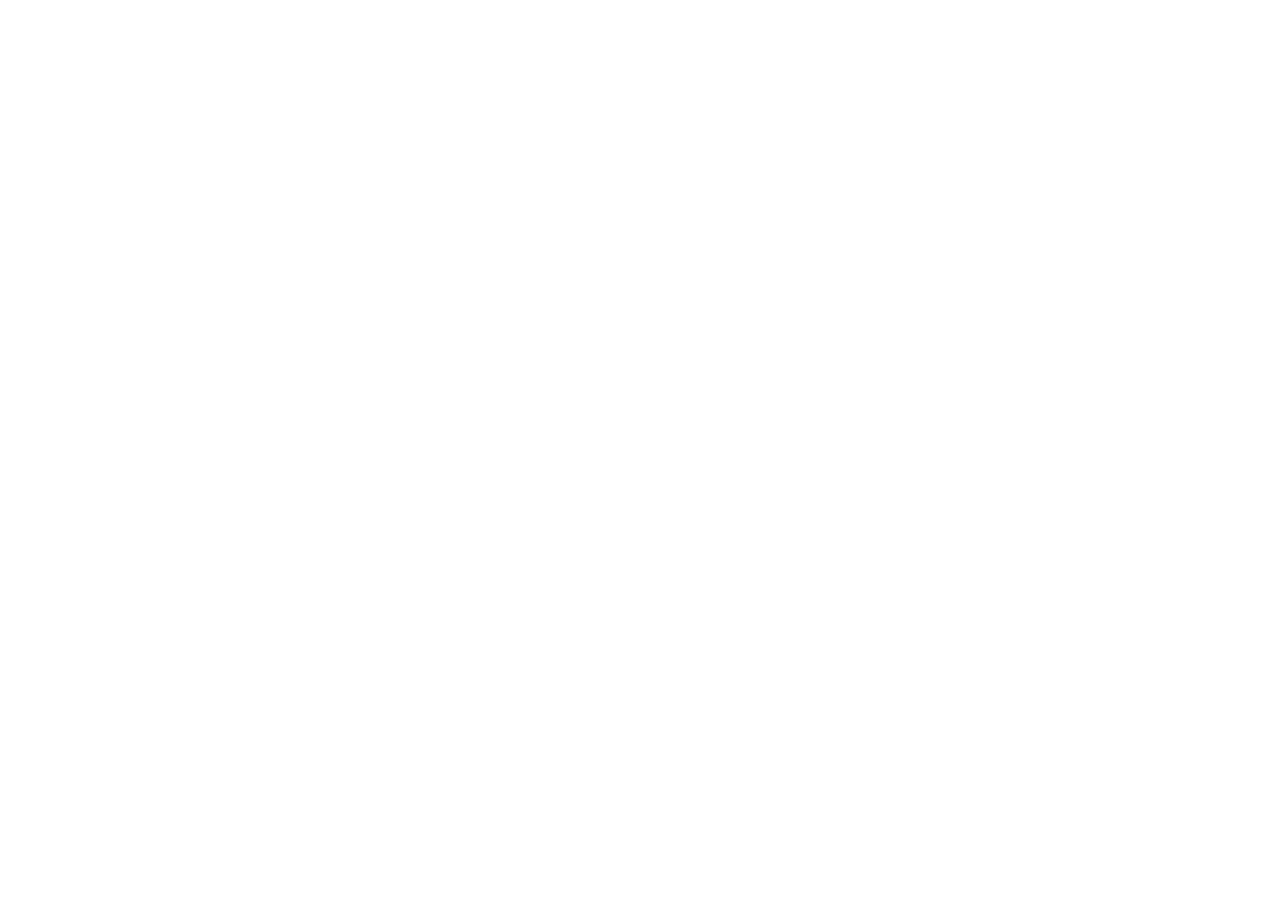
==== index.html @ 080e3616 "Iniciando" ====
<!DOCTYPE html>
<html lang="en">

<head>
  <meta charset="UTF-8">
  <meta name="viewport" content="width=device-width, initial-scale=1.0">
  <title>Document</title>
</head>

<body>

  <script src="./main.js"></script>
</body>

</html>
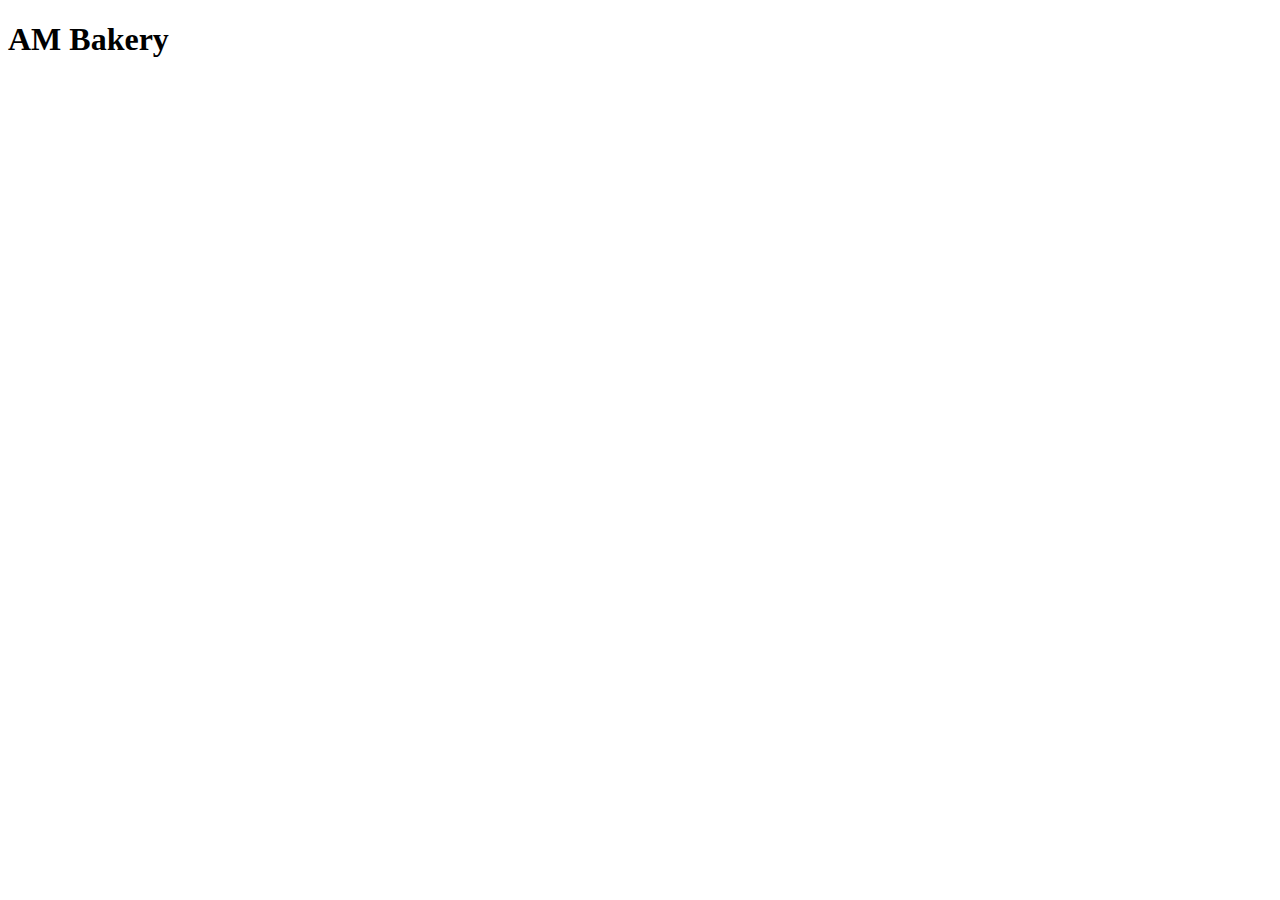
==== commit d1faf85e: "mod" ====
--- a/index.html
+++ b/index.html
@@ -8,6 +8,9 @@
 </head>
 
 <body>
+  <div>
+    <h1>AM Bakery</h1>
+  </div>
 
   <script src="./main.js"></script>
 </body>
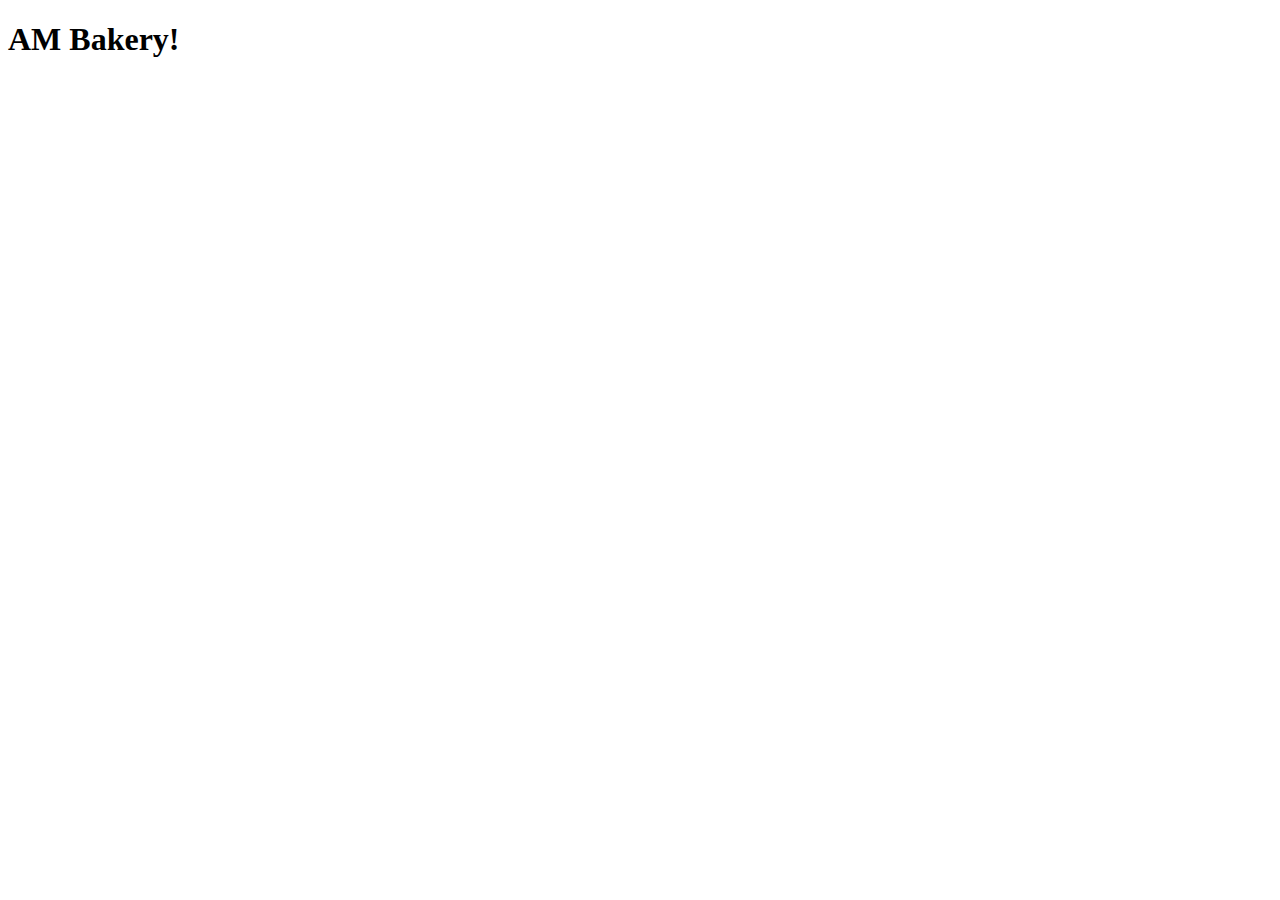
==== commit df81cfb0: "p" ====
--- a/index.html
+++ b/index.html
@@ -9,7 +9,7 @@
 
 <body>
   <div>
-    <h1>AM Bakery</h1>
+    <h1>AM Bakery!</h1>
   </div>
 
   <script src="./main.js"></script>
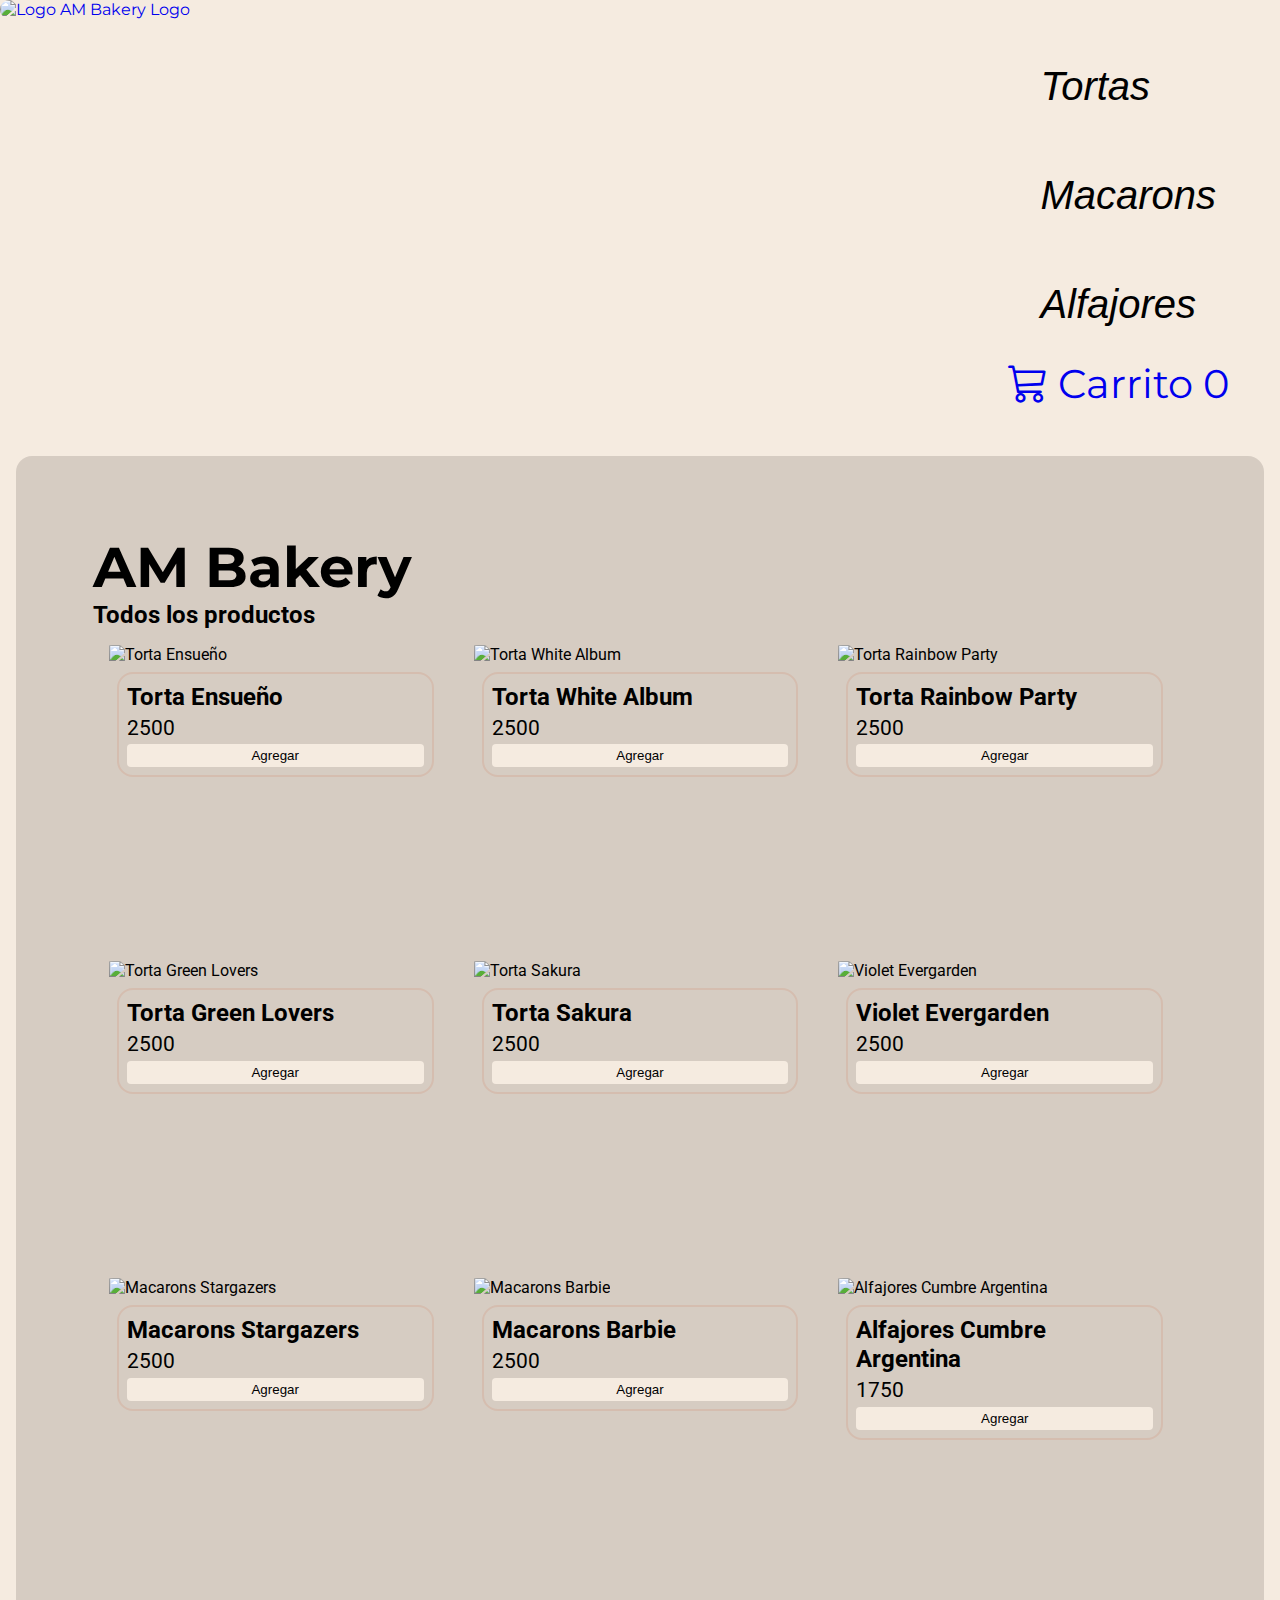
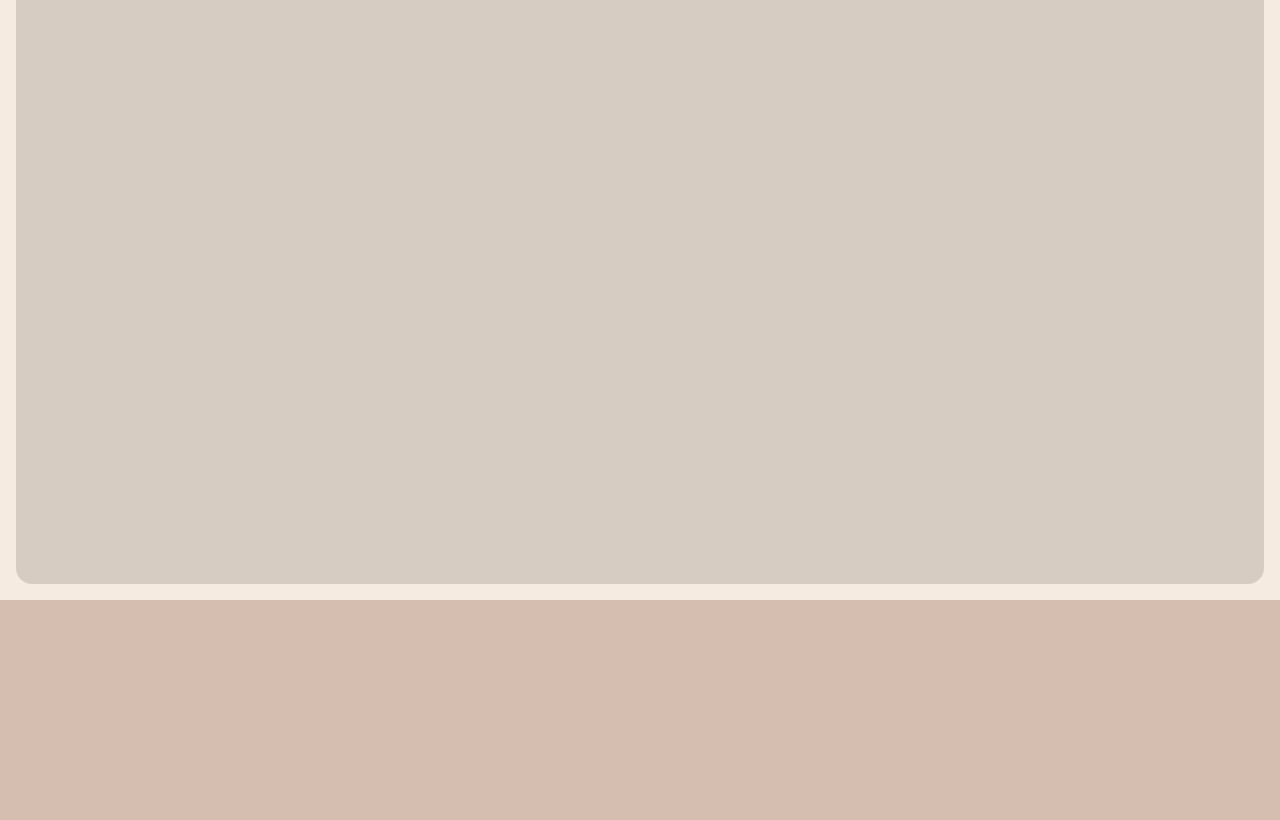
==== commit 91f670d2: "Inicio JS" ====
--- a/index.html
+++ b/index.html
@@ -4,12 +4,108 @@
 <head>
   <meta charset="UTF-8">
   <meta name="viewport" content="width=device-width, initial-scale=1.0">
-  <title>Document</title>
+  <link rel="stylesheet" href="https://cdn.jsdelivr.net/npm/bootstrap-icons@1.10.5/font/bootstrap-icons.css">
+  <link rel="icon" href="./recursos/macaron-rosa.jpg">
+  <link rel="stylesheet" href="./style.css">
+  <title>AM Bakery</title>
 </head>
 
 <body>
-  <div>
-    <h1>AM Bakery!</h1>
+
+  <div class="general">
+    <!-- HEADER -->
+    <header class="header">
+      <a href="./index.html">
+        <img src="https://res.cloudinary.com/dfbwcrulp/image/upload/v1676504920/desarrollo_web/logo.jpg"
+          alt="Logo AM Bakery Logo" class="img-logo">
+      </a>
+
+      <nav>
+        <ul class="boton-menu">
+          <li>
+            <button class="boton">
+              <i class="">Tortas</i>
+            </button>
+          </li>
+          <li>
+            <button class="boton">
+              <i class="">Macarons</i>
+            </button>
+          </li>
+          <li>
+            <button class="boton">
+              <i class="">Alfajores</i>
+            </button>
+          </li>
+          <li>
+            <a class="boton-carrito" href="./carrito.html">
+              <i class="bi bi-cart3 tamanio"></i>
+              Carrito <span class="numero-productos">0</span>
+            </a>
+          </li>
+        </ul>
+      </nav>
+    </header>
+
+    <!-- PRODUCTOS -->
+
+    <main class="main">
+      <h1 class="texto-Inicio">AM Bakery</h1>
+
+      <h2 class="titulo-productos">Todos los productos</h2>
+
+      <div id="galeria-productos" class="galeria-productos">
+
+        <!-- <div class="productos">          
+          <img class="imagen-producto"
+            src="https://res.cloudinary.com/dfbwcrulp/image/upload/v1676417150/desarrollo_web/producto-1_os8f08.jpg"
+            alt="Torta Ensueño">
+          <div class="informacion-producto">
+            <h3 class="nombre-producto">Nombre del prodcuto</h3>
+            <p class="precio-producto">1000</p>
+            <button class="agregar-producto">Agregar</button>
+          </div>
+        </div> -->
+
+      </div>
+    </main>
+
+    <footer class="footer">
+      <!-- aca ponemos el medio TRABAJAR LA FORMA-->
+      <!--       
+      <div class="footer">
+        <div class="logo-footer">
+          <a href="./index.html">
+            <img src="https://res.cloudinary.com/dfbwcrulp/image/upload/v1676504920/desarrollo_web/logo.jpg"
+              alt="AM Bakery Logo" class="img-footer">
+          </a>
+        </div>
+        <div class="seguime-footer">
+          <h4 class="tituloFooter">SEGUIME</h4>
+
+          <ul class="lista-footer">
+            <li>
+              <i class="fa-brands fa-instagram"></i>
+              <a href="https://www.instagram.com/ambakery.ros/" target="_blank">Instagram</a>
+            </li>
+          </ul>
+        </div>
+        <div class="contacto-footer">
+          <h4 class="titulo-footer">CONTACTO</h4>
+
+          <ul class="lista-footer">
+            <li>
+              <i class="fa-solid fa-phone"></i>
+              <a href="tel:+5493412793436">Teléfono</a>
+            </li>
+            <li>
+              <i class="fa-solid fa-envelope"></i>
+              <a href="mailto:ayelenmiretti@gmail.com">Mail</a>
+            </li>
+          </ul>
+        </div>
+      </div> -->
+    </footer>
   </div>
 
   <script src="./main.js"></script>
--- a/style.css
+++ b/style.css
@@ -0,0 +1,222 @@
+@import url('https://fonts.googleapis.com/css2?family=Montserrat:ital,wght@0,200;0,400;1,600&family=Roboto:ital,wght@1,100;1,300;1,700&display=swap');
+
+* {
+  margin: 0;
+  padding: 0;
+}
+
+:root {
+  --main-color: rgb(245, 235, 224);
+  --secondaty-color: rgb(214, 204, 194);
+  --third-color: rgb(213, 189, 175);
+  --fourth-color : black; 
+  
+  --text-main-color: hsl(0, 0%, 0%);
+  --text-secondary-color: black;
+
+  --main-font: 'Montserrat', sans-serif;
+  --secondary-font: 'Roboto', sans-serif;
+}
+
+ul {
+  list-style: none;
+}
+
+a {
+  text-decoration: none;
+}
+
+h1 {
+  font-family: var(--main-font);
+  font-size: 350%;
+}
+
+.general {
+  display: grid;
+  grid-template-rows: 0.5fr 4fr 0.5fr;
+  background-color: var(--main-color);
+}
+
+.header {
+  display: flex;
+  justify-content: space-between;
+  background-image: url(https://res.cloudinary.com/dfbwcrulp/image/upload/v1676417148/desarrollo_web/home.jpg);
+  background-color: var(--main-color);
+  font-family: var(--main-font);
+}
+
+/* VER SI LLEGO CON EL TIMEPO */
+/* url(https://res.cloudinary.com/dfbwcrulp/image/upload/v1676417150/desarrollo_web/header-creaciones.jpg); */
+
+.img-logo{
+  border-radius: 1rem;
+}
+.main {
+  padding: 6%;
+  font-family: var(--secondary-font);
+  background-color: var(--secondaty-color);
+  margin: 1rem;
+  border-radius: 1rem;
+}
+
+.footer {
+  font-family: var(--secondary-font);
+  background-color: var(--third-color);
+}
+
+.galeria-productos {
+  display: grid;
+  grid-template-columns: repeat(3, 1fr);
+  /* grid-template-rows: 1fr 1fr; */
+}
+
+.productos {
+  padding: 1rem 1rem 10rem 1rem;   
+}
+
+.imagen-producto {
+  width: 100%;
+  height: 100%;
+  object-fit: cover;
+  border-radius: 3%;  
+}
+
+.informacion-producto {
+  font-family: var(--secondary-font);
+  font-size: 130%;
+}
+
+.boton-menu {
+  padding: 2rem;
+  display: grid; 
+  justify-content: space-between;
+  cursor: pointer;
+  font-family: var(--main-font);
+  /* background-color: var(--main-color); */
+}
+
+.boton{
+  background-color: transparent;
+  border-style: none;
+  padding: 2rem;
+  font-size: 40px;
+}
+.boton:hover {
+  background-color: black;
+  color: var(--main-color);
+}
+
+.boton-carrito {
+  /* width: 100%;
+  height: 100%; */
+  /* object-fit: fill; */
+  /* background-color: transparent;
+  border-style: none;
+  padding: 2rem; */
+  font-size: 40px;
+  font-family: var(--main-font);
+}
+
+.boton-carrito:hover {
+  background-color: black;
+  color: var(--main-color);
+}
+
+.informacion-producto{
+  background-color: var(--secondaty-color);
+  border-radius: 1rem;
+  border-style:solid;
+  border-color: var(--third-color);
+  border-width: 0.15rem;  
+  margin: 0.5rem;
+  padding: 0.5rem;
+  color: var(--text-secondary-color);
+  display: flex;
+  flex-direction: column;
+  gap: 0.30rem ;
+}
+
+.agregar-producto{  
+  border-radius: 0.25rem;
+  padding: 0.25rem;
+  background-color: var(--main-color);  
+  border-style:none;
+  cursor: pointer;
+}
+
+.agregar-producto:hover{
+  background-color: black;
+  color: var(--main-color);
+}
+
+.titulo-carrito{
+  font-family: var(--main-font);
+  color: var(--secndary-color);
+  font-size: 2.5rem;
+}
+
+.carrito-vacio{
+  font-family: var(--secondary-font);
+  color: var(--secndary-color);
+  font-size: 2rem;
+  display: none;
+}
+
+.carrito-productos{
+  display: flex;
+  flex-direction: column; 
+  gap: 2rem;
+}
+
+.carrito-producto-agregado{
+  display: flex;  
+  justify-content: space-between;
+  background-color: var(--main-color);
+  padding: 1rem;
+  border-radius: 1rem;
+  font-family: var(--secondary-font);
+  font-size: 1.30rem;
+  align-items: center;
+  
+}
+.imagen-carrito {
+  width: 10rem;
+  height: 10rem; 
+  object-fit: cover;
+  border-radius: 3%;
+}
+
+.carrito-producto-eliminar{
+  border: 0;
+  background-color: transparent;
+  width: 10%;
+  height: 10%; 
+  cursor: pointer;
+  
+}
+
+.carrito-comprar{  
+  display: flex;  
+  justify-content:right;
+  background-color: var(--main-color);
+  padding: 2%;
+  border-radius: 1rem;
+  font-family: var(--secondary-font);
+  font-size: 2rem;
+  align-items: center;
+  margin-top: 3rem;
+  gap: 2rem ;
+}
+
+.carrito-boton-comprar{
+  background-color: var(--fourth-color);
+  padding: 1rem;
+  border-radius: 1rem;
+  cursor: pointer;
+  font-size: 2rem;
+  color: var(--main-color);
+}
+
+.no-mostrar{
+  /* display: none; */
+}
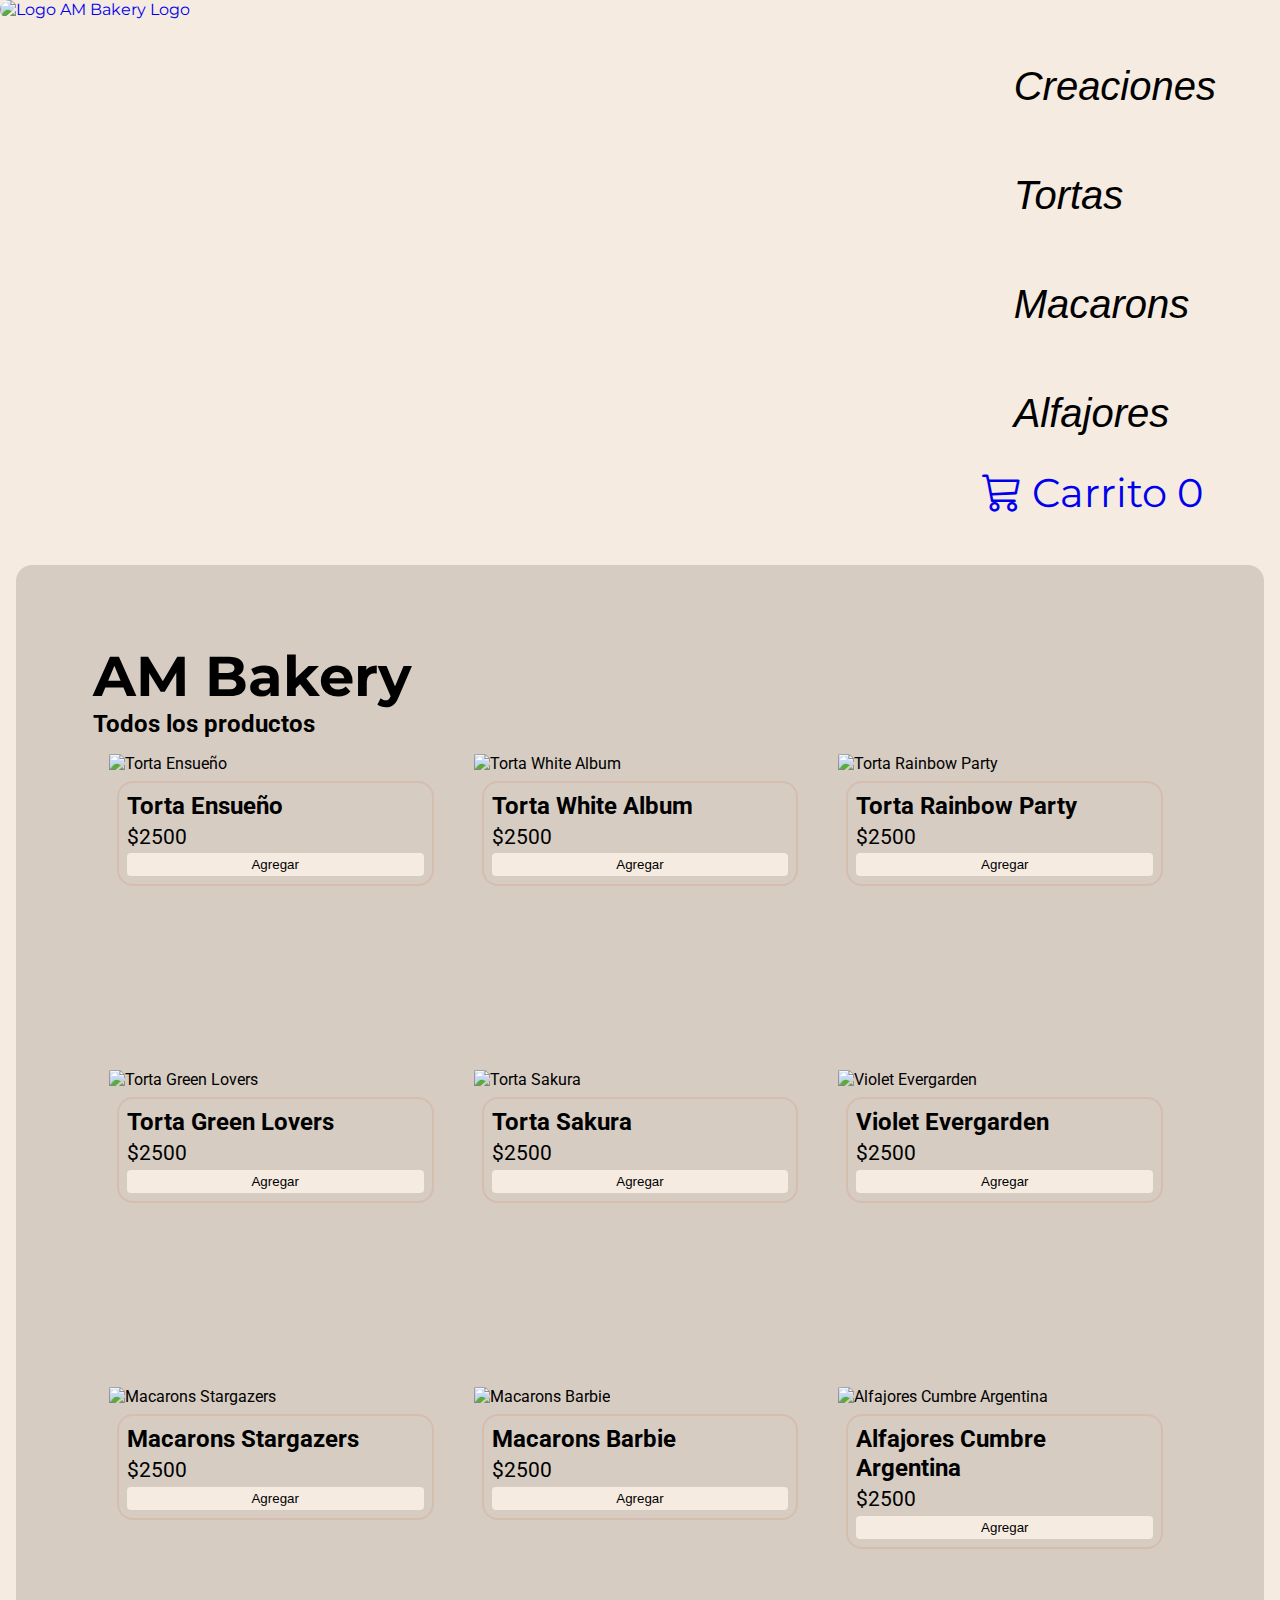
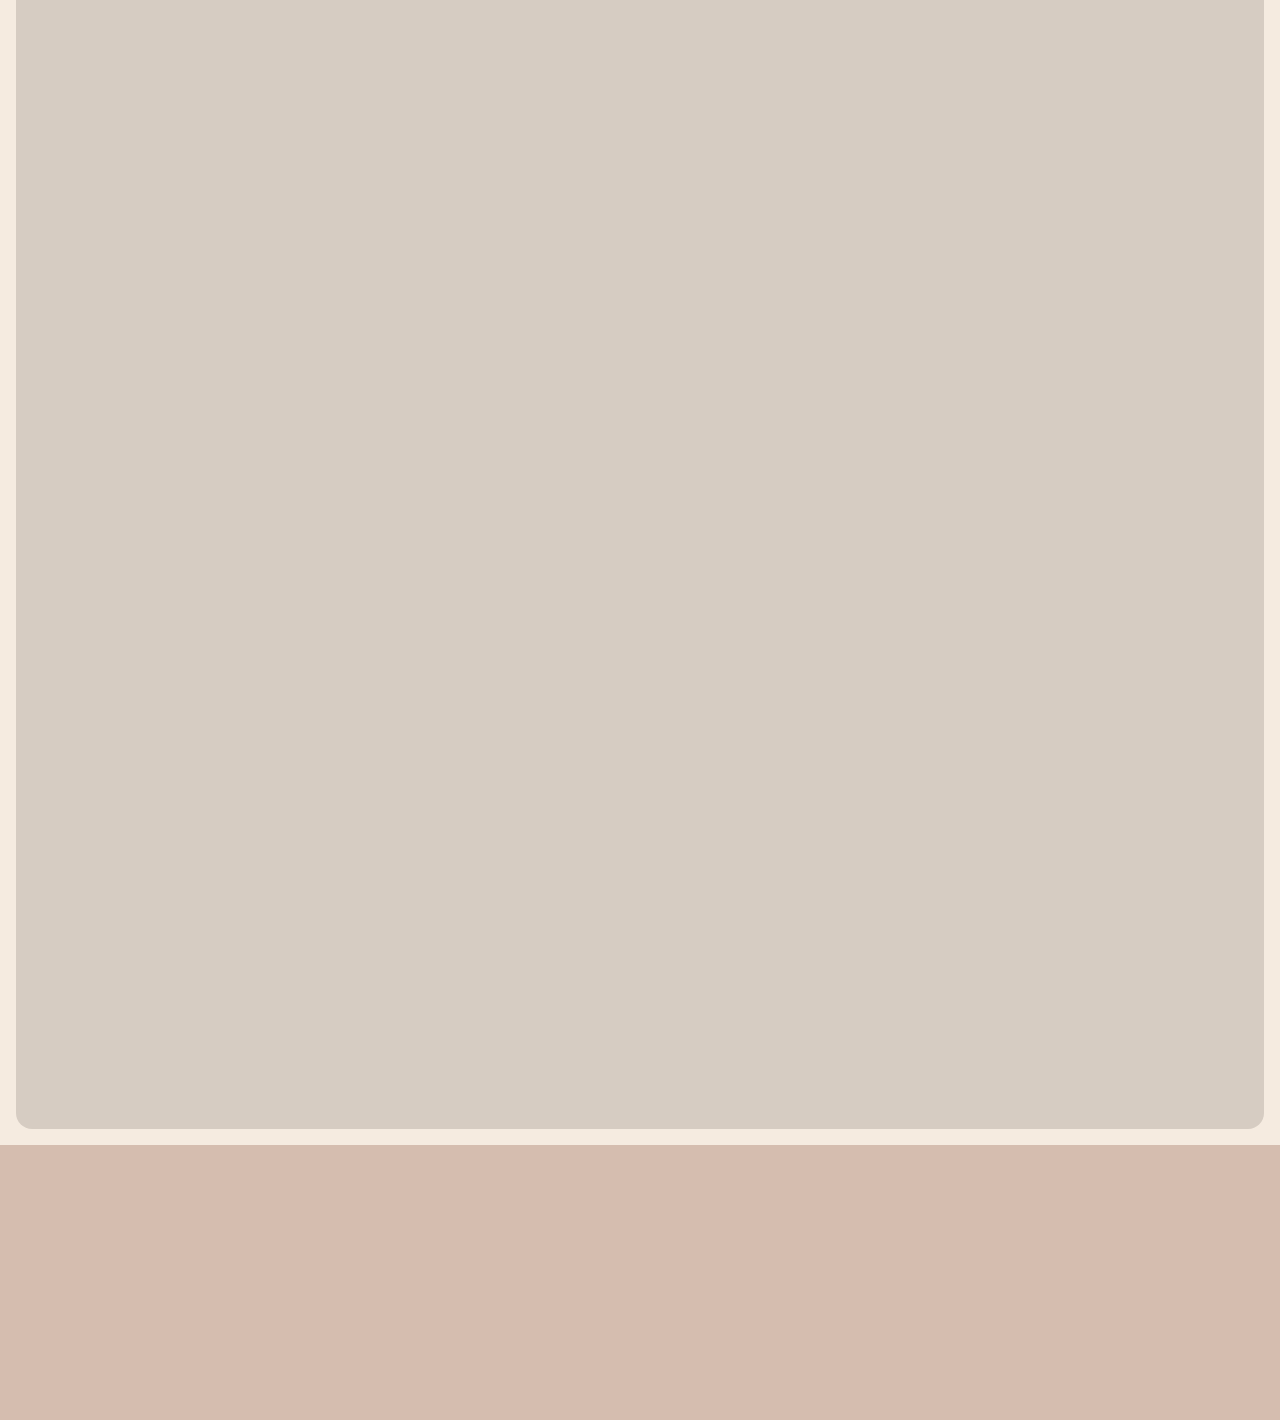
==== commit 41db7d08: "Funciones de filstrado" ====
--- a/index.html
+++ b/index.html
@@ -23,17 +23,22 @@
       <nav>
         <ul class="boton-menu">
           <li>
-            <button class="boton">
+            <button id="creacionesMenu" class="boton">
+              <i class="">Creaciones</i>
+            </button>
+          </li>
+          <li>
+            <button id="Tortas" class="boton">
               <i class="">Tortas</i>
             </button>
           </li>
           <li>
-            <button class="boton">
+            <button id="Macarons" class="boton">
               <i class="">Macarons</i>
             </button>
           </li>
           <li>
-            <button class="boton">
+            <button id="Alfajores" class="boton">
               <i class="">Alfajores</i>
             </button>
           </li>
